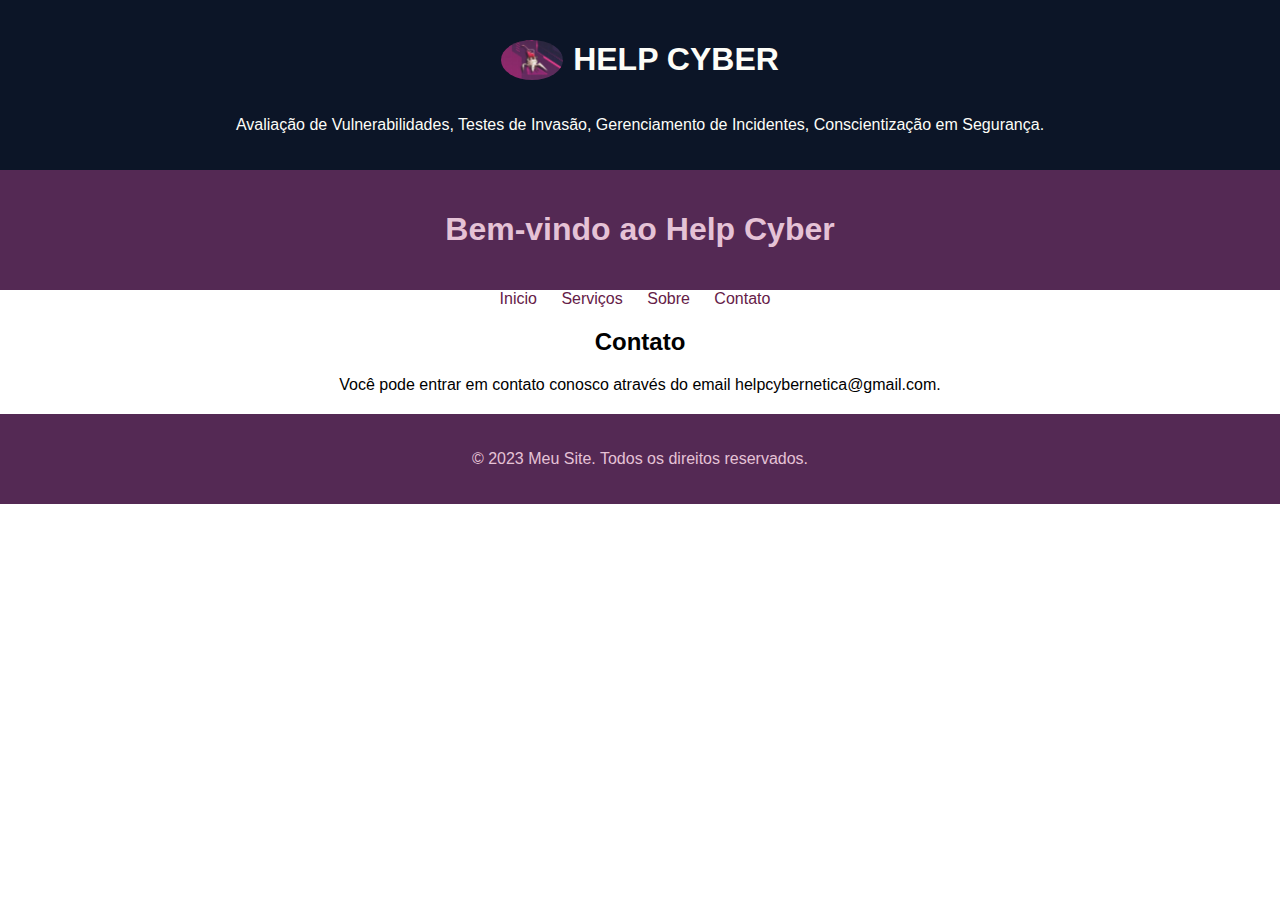
==== contato.html @ fe7fc877 "primeiro" ====
<!DOCTYPE html>
<html lang="pt-br">

<head>
  <meta charset="UTF-8">
  <meta http-equiv="X-UA-Compatible" content="IE=edge">
  <meta name="viewport" content="width=device-width, initial-scale=1.0">
  <link rel="stylesheet" href="css/style.css">
  <title>Help Cyber</title>
</head>

<body>
  <header>
    <div class="cima">
      <img src="/img/helpcyber2.jpg" alt="empresa HelpCyber">
      <h1>HELP CYBER</h1>
    </div>
    <p>Avaliação de Vulnerabilidades, Testes de Invasão, Gerenciamento de Incidentes, Conscientização em Segurança.</p>
  </header>

  <div class="conteudo">
    <h1>Bem-vindo ao Help Cyber</h1>
  </div>

  <nav>
    <ul>
      <li><a href="index.html">Inicio</a></li>
      <li><a href="servicos.html">Serviços</a></li>
      <li><a href="sobre.html">Sobre</a></li>
      <li><a href="contato.html">Contato</a></li>
    </ul>
  </nav>

  <section>
    <h2>Contato</h2>
    <p>Você pode entrar em contato conosco através do email helpcybernetica@gmail.com.</p>
  </section>
  <footer>
    <p>&copy; 2023 Meu Site. Todos os direitos reservados.</p>
  </footer>
</body>

</html>
---- css/style.css ----
body {
    position: relative;
    min-height: 100vh;
    font-family: Arial, sans-serif;
    margin: 0;
    padding: 0;
    text-align: center;
}

.conteudo {
    flex: 1;
    text-align: center;
    background-color: #542954;
    color: #e5c2d6;
    padding: 20px;
}

header {
    background-color: #0c1527;
    color: #fdfdf8;
    padding: 20px;
}

.cima {
    display: flex;
    align-items: center;
    justify-content: center;
    gap: 10px;
}

img {
    width: 5%;
    border-radius: 60%;
}

nav ul {
    list-style: none;
    padding: 0;
    margin: 0;
    text-align: center;
}

nav ul li {
    display: inline;
    margin-right: 10px;
    text-align: center;
}

nav ul li a {
    text-decoration: none;
    color: #652047;
    padding: 5px;
    text-align: center;
    margin: 0 auto;
}

main {
    padding: 20px;
}

section {
    margin-bottom: 20px;
}

footer {
    background-color: #542954;
    color: #e5c2d6;
    padding: 20px;
    text-align: center;
}
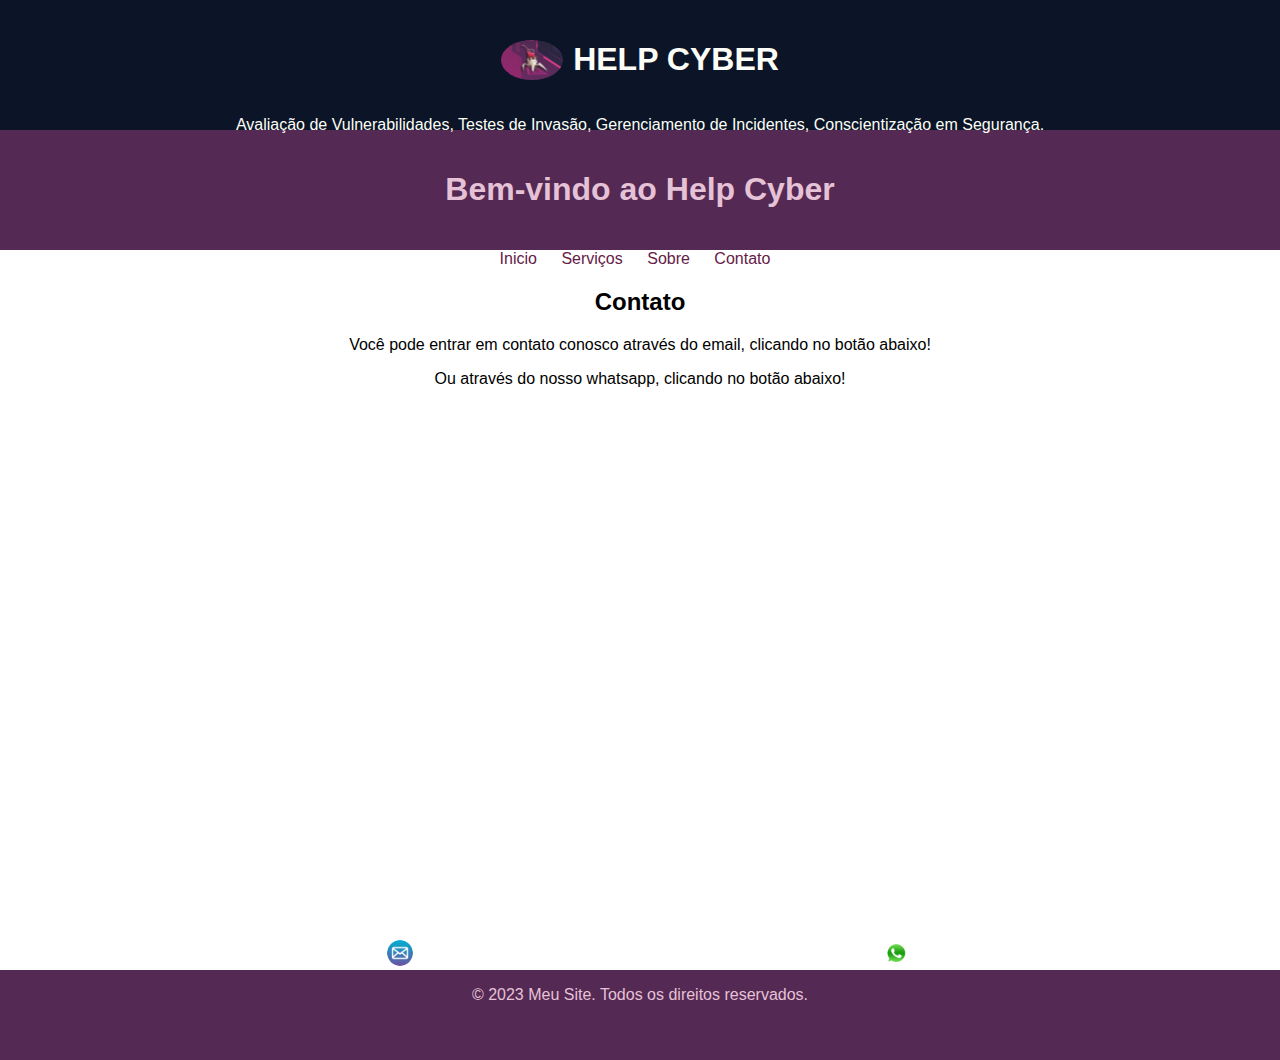
==== commit 2c8cc69f: "Atualização" ====
--- a/contato.html
+++ b/contato.html
@@ -17,27 +17,40 @@
     </div>
     <p>Avaliação de Vulnerabilidades, Testes de Invasão, Gerenciamento de Incidentes, Conscientização em Segurança.</p>
   </header>
+  <div class="parte1">
+    <div class="conteudo">
+      <h1>Bem-vindo ao Help Cyber</h1>
+    </div>
+  </div>
+  <div class="contato">
+    <div class="cont-topo">
+      <nav>
+        <ul>
+          <li><a href="inicio.html">Inicio</a></li>
+          <li><a href="servicos.html">Serviços</a></li>
+          <li><a href="sobre.html">Sobre</a></li>
+          <li><a href="contato.html">Contato</a></li>
+        </ul>
+      </nav>
 
-  <div class="conteudo">
-    <h1>Bem-vindo ao Help Cyber</h1>
+      <section>
+        <h2>Contato</h2>
+        <p>Você pode entrar em contato conosco através do email, clicando no botão abaixo!</p>
+        <p>Ou através do nosso whatsapp, clicando no botão abaixo!</p>
+      </section>
+    </div>
+
+    <div class="container">
+      <a href="mailto:helpcybernetica@gmail.com" class="botao-email"><img src="img/gmail.png" alt="Enviar E-mail"></a>
+      <a href="https://api.whatsapp.com/send?phone=+5521977440221" class="botao-whatsapp"><img src="img/whatsapp.png"
+          alt="WhatsApp"></a>
+    </div>
   </div>
 
-  <nav>
-    <ul>
-      <li><a href="index.html">Inicio</a></li>
-      <li><a href="servicos.html">Serviços</a></li>
-      <li><a href="sobre.html">Sobre</a></li>
-      <li><a href="contato.html">Contato</a></li>
-    </ul>
-  </nav>
-
-  <section>
-    <h2>Contato</h2>
-    <p>Você pode entrar em contato conosco através do email helpcybernetica@gmail.com.</p>
-  </section>
   <footer>
     <p>&copy; 2023 Meu Site. Todos os direitos reservados.</p>
   </footer>
+
 </body>
 
 </html>--- a/css/style.css
+++ b/css/style.css
@@ -19,6 +19,19 @@
     background-color: #0c1527;
     color: #fdfdf8;
     padding: 20px;
+    height: 10vh;
+}
+
+/* Alinhando o texto à direita */
+.texto-especifico {
+    text-align: right;
+    /* Alinha o texto à direita */
+}
+
+/* Dividindo o texto em várias linhas */
+.texto-especifico span {
+    display: inline-block;
+    word-wrap: break-word;
 }
 
 .cima {
@@ -32,6 +45,50 @@
     width: 5%;
     border-radius: 60%;
 }
+
+.main-container{
+    height: 80vh;
+}
+
+.contato{
+    height: 80vh;
+    display: flex;
+    flex-direction: column;
+    justify-content: space-between;
+}
+
+.container {
+    display: flex;
+    justify-content: center;
+    align-items: center;
+}
+.container-inicio {
+    display: flex;
+    flex-direction: column;
+    justify-content: space-between;
+    align-items: center;
+    gap: 4rem;
+}
+
+iframe{
+    width: 50vw;
+    height: 50vh;
+}
+
+.imagem-especifica1 {
+    width: 200px;
+    height: auto;
+    border-radius: 0%;
+    position: absolute;
+    left: 0;
+   /*  z-index: -1; */
+    /* Coloca a imagem por trás do conteúdo */
+    /* top: 0;  */
+    /* Posiciona a partir do topo da tela */
+    /* border: 2px solid red; */
+    /* Defina a borda com a cor e espessura desejadas */
+}
+
 
 nav ul {
     list-style: none;
@@ -65,6 +122,10 @@
 footer {
     background-color: #542954;
     color: #e5c2d6;
-    padding: 20px;
     text-align: center;
+    margin: 0;
+    padding: 0;
+    display: flex;
+    flex-direction: column;
+    height: 10vh;
 }